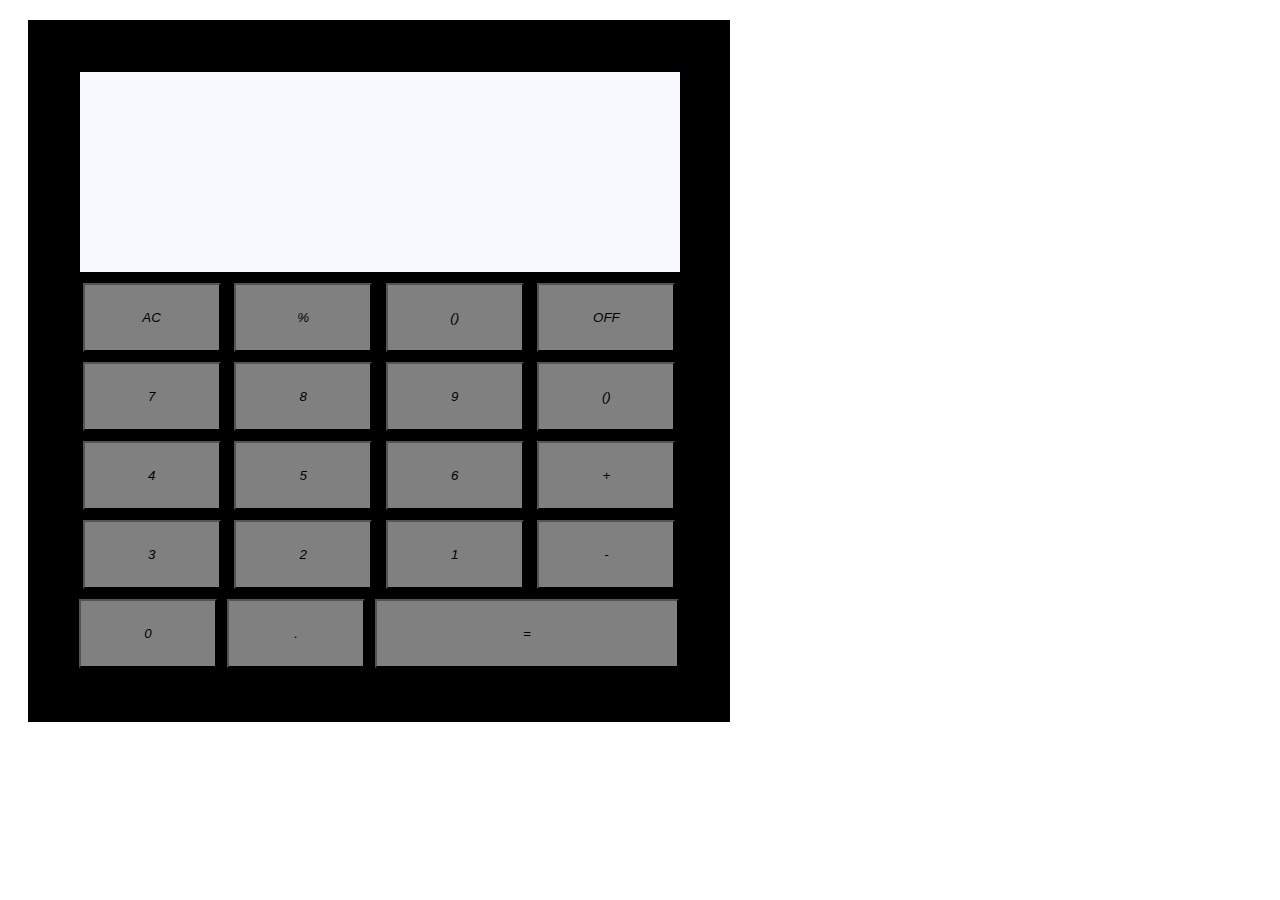
==== index.html @ d9f93a8c "renamed my HTML file" ====
<!DOCTYPE html>
<html lang="en">
  <head>
    <meta charset="UTF-8" />
    <meta http-equiv="X-UA-Compatible" content="IE=edge" />
    <meta name="viewport" content="width=device-width, initial-scale=1.0" />
    <link rel="stylesheet" href="./calculator.css" />
    <title>Document</title>
  </head>
  <body>
    <div class="calculator">
      <div id="output">
        <p id="sum"></p>
      </div>
      <div class="buttons-container">
        <button onclick="reset()">AC</button>
        <button onclick="buildSum('%')">%</button>
        <button onclick="buildSum('()')">()</button>
        <button onclick="buildSum('OFF')">OFF</button>
        <button onclick="buildSum('7')">7</button>
        <button onclick="buildSum('8')">8</button>
        <button onclick="buildSum('9')">9</button>
        <button onclick="buildSum('()')">()</button>
        <button onclick="buildSum('4')">4</button>
        <button onclick="buildSum('5')">5</button>
        <button onclick="buildSum('6')">6</button>
        <button onclick="buildSum('+')">+</button>
        <button onclick="buildSum('3')">3</button>
        <button onclick="buildSum('2')">2</button>
        <button onclick="buildSum('1')">1</button>
        <button onclick="buildSum('-')">-</button>
        <button onclick="buildSum('0')">0</button>
        <button onclick="buildSum('.')">.</button>
        <!-- <button>.</button> -->
        <button class="big" onclick="evaluateSum('=')">=</button>
      </div>
    </div>

    <script src="index.js"></script>
  </body>
</html>
---- calculator.css ----
.calculator{
    width: 600px;
    height: 600px;
    border: 1px solid black;
    padding: 50px;
    margin: 20px;
    background-color: black;
}

#output{
    width: 600px;
    height: 200px;
    margin-bottom: 10px;
    border: 1px solid black;
    background-color: ghostwhite;
}

.buttons-container{
    display: flex;
    flex-wrap: wrap;
}

.buttons-container{
    display: flex;
    justify-content: space-around;
    flex-wrap: wrap;
    justify-content: center;
    align-items: center;
    justify-content: space-between;
    justify-content: space-evenly;
    gap: 10px;
}

button{
    font-style: italic;
    width: 23%;
    padding: 25px;
    justify-content: space-evenly;
    justify-items: center;
    justify-content: center;
    justify-items: center;
    gap: 20px;
    background-color: grey;
}
.big{
    flex-grow: 1;
}
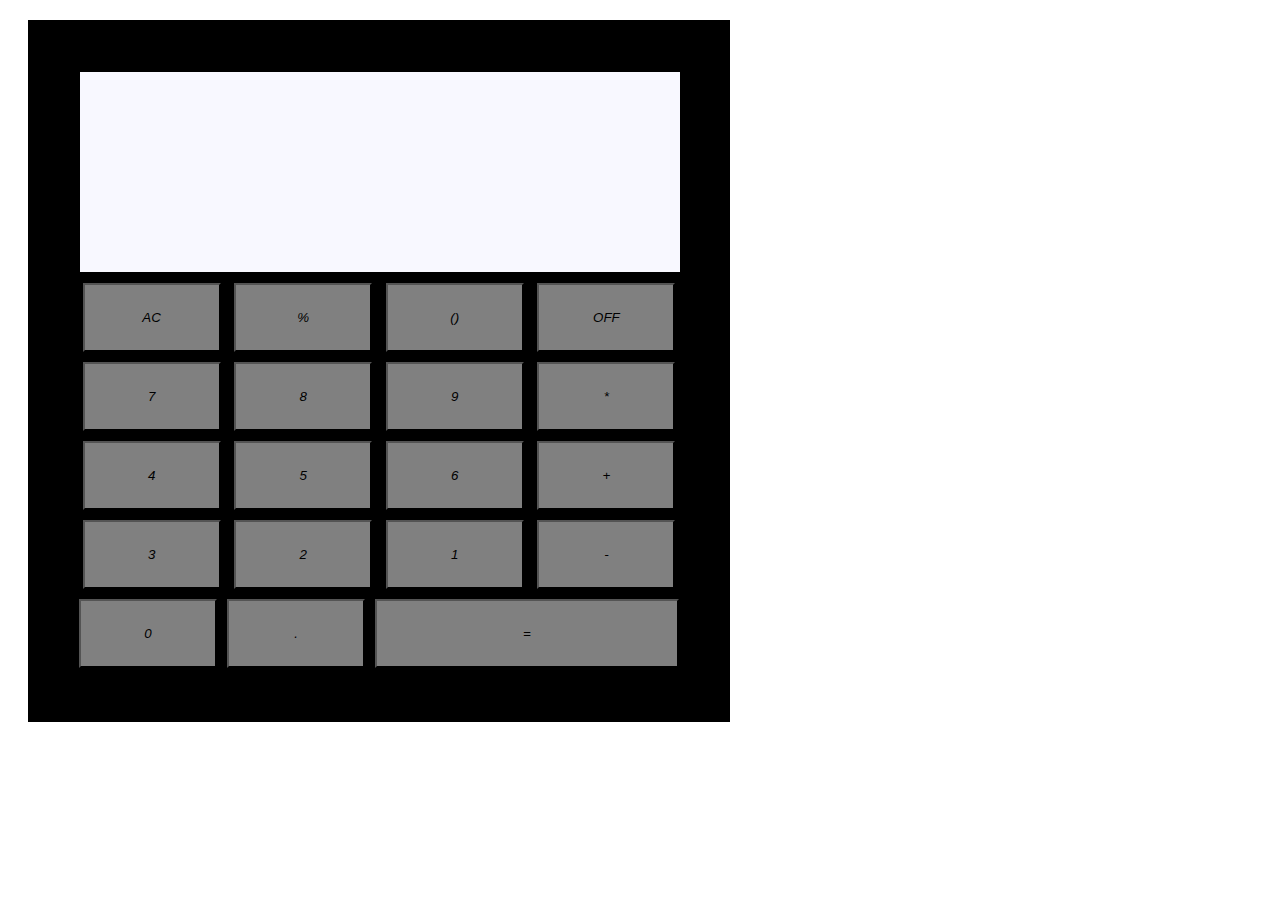
==== commit 2e215965: "changed () to * button" ====
--- a/index.html
+++ b/index.html
@@ -20,7 +20,7 @@
         <button onclick="buildSum('7')">7</button>
         <button onclick="buildSum('8')">8</button>
         <button onclick="buildSum('9')">9</button>
-        <button onclick="buildSum('()')">()</button>
+        <button onclick="buildSum('*')">*</button>
         <button onclick="buildSum('4')">4</button>
         <button onclick="buildSum('5')">5</button>
         <button onclick="buildSum('6')">6</button>
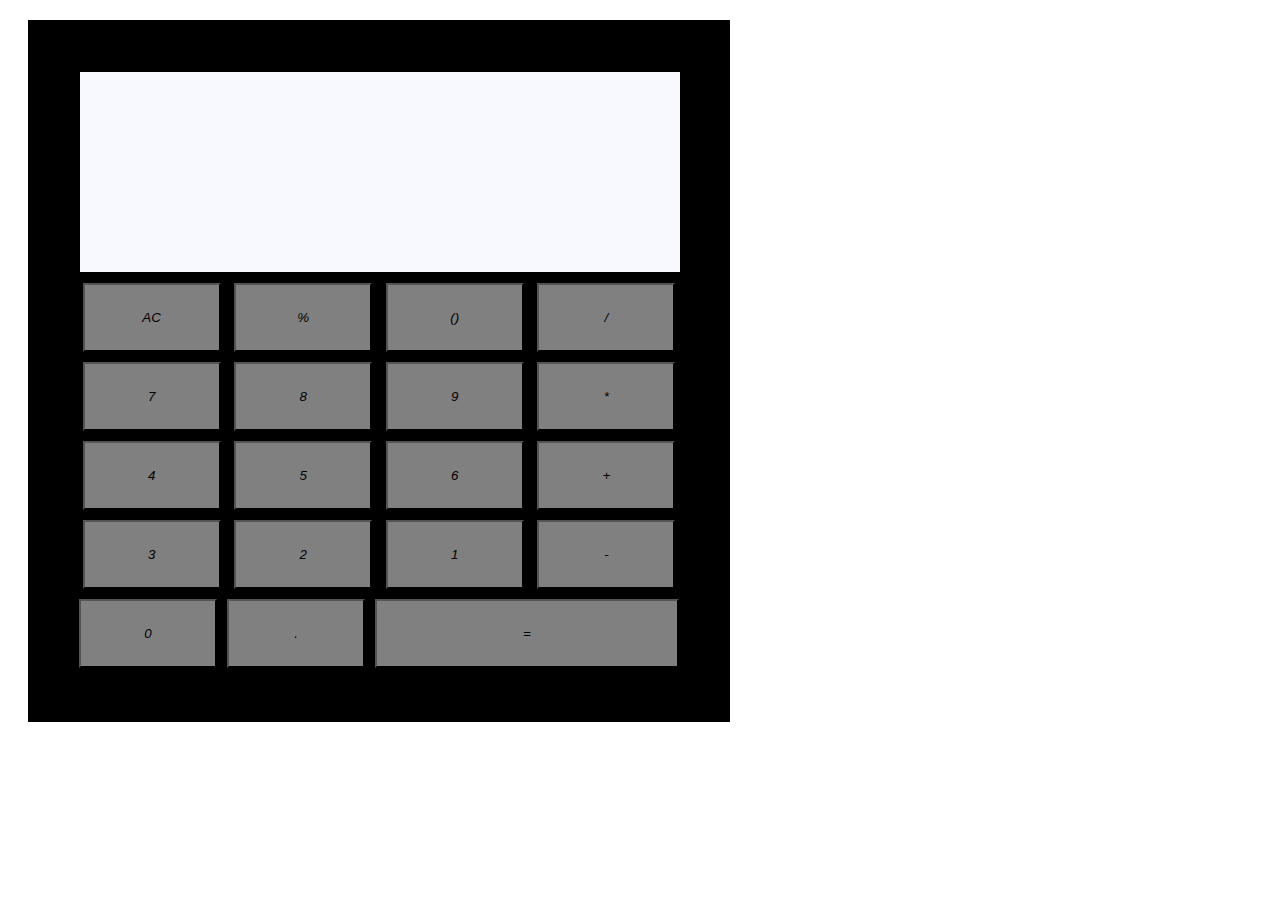
==== commit d4fcfa4f: "changed off to / button" ====
--- a/index.html
+++ b/index.html
@@ -16,7 +16,7 @@
         <button onclick="reset()">AC</button>
         <button onclick="buildSum('%')">%</button>
         <button onclick="buildSum('()')">()</button>
-        <button onclick="buildSum('OFF')">OFF</button>
+        <button onclick="buildSum('/')">/</button>
         <button onclick="buildSum('7')">7</button>
         <button onclick="buildSum('8')">8</button>
         <button onclick="buildSum('9')">9</button>
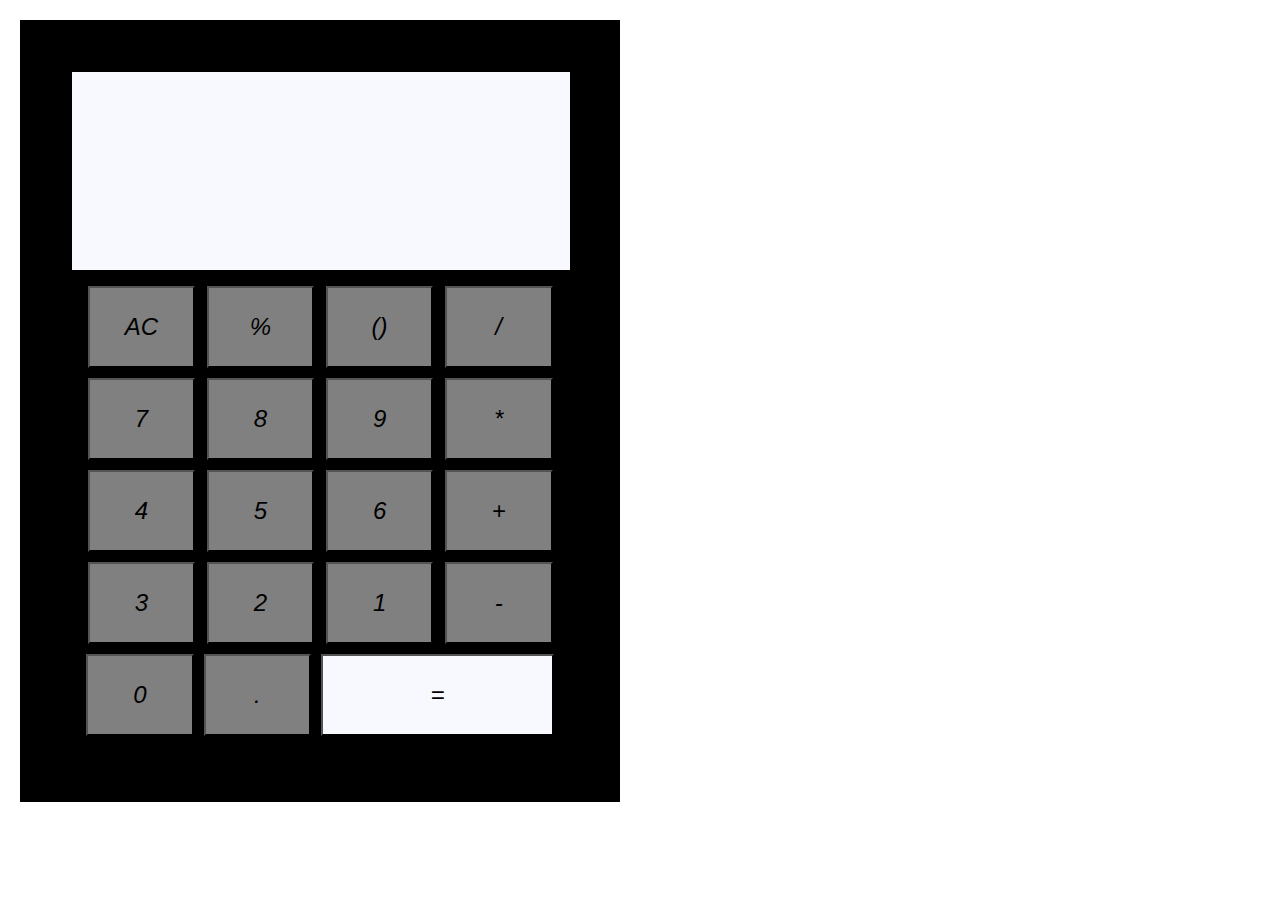
==== commit 60b52789: "done" ====
--- a/index.html
+++ b/index.html
@@ -6,6 +6,7 @@
     <meta name="viewport" content="width=device-width, initial-scale=1.0" />
     <link rel="stylesheet" href="./calculator.css" />
     <title>Document</title>
+    <script src="/index.js"></script>
   </head>
   <body>
     <div class="calculator">
@@ -16,26 +17,24 @@
         <button onclick="reset()">AC</button>
         <button onclick="buildSum('%')">%</button>
         <button onclick="buildSum('()')">()</button>
-        <button onclick="buildSum('/')">/</button>
+        <button class="unique" onclick="buildSum('/')">/</button>
         <button onclick="buildSum('7')">7</button>
         <button onclick="buildSum('8')">8</button>
         <button onclick="buildSum('9')">9</button>
-        <button onclick="buildSum('*')">*</button>
+        <button class="unique" onclick="buildSum('*')">*</button>
         <button onclick="buildSum('4')">4</button>
         <button onclick="buildSum('5')">5</button>
         <button onclick="buildSum('6')">6</button>
-        <button onclick="buildSum('+')">+</button>
+        <button class="unique" onclick="buildSum('+')">+</button>
         <button onclick="buildSum('3')">3</button>
         <button onclick="buildSum('2')">2</button>
         <button onclick="buildSum('1')">1</button>
-        <button onclick="buildSum('-')">-</button>
+        <button class="unique" onclick="buildSum('-')">-</button>
         <button onclick="buildSum('0')">0</button>
         <button onclick="buildSum('.')">.</button>
         <!-- <button>.</button> -->
         <button class="big" onclick="evaluateSum('=')">=</button>
       </div>
     </div>
-
-    <script src="index.js"></script>
   </body>
 </html>
--- a/calculator.css
+++ b/calculator.css
@@ -1,26 +1,36 @@
-.calculator{
+* {
+    margin: 0;
+    padding: 0;
+    box-sizing: border-box;
+}
+
+.calculator {
     width: 600px;
-    height: 600px;
+    height: fit-content;
     border: 1px solid black;
     padding: 50px;
     margin: 20px;
     background-color: black;
 }
 
-#output{
-    width: 600px;
+#output {
+    width: 500px;
     height: 200px;
     margin-bottom: 10px;
     border: 1px solid black;
-    background-color: ghostwhite;
+    background-color: ghostwhite; 
 }
 
-.buttons-container{
+#sum {
+    font-size: 100px;
+}
+
+.buttons-container {
     display: flex;
     flex-wrap: wrap;
 }
 
-.buttons-container{
+.buttons-container {
     display: flex;
     justify-content: space-around;
     flex-wrap: wrap;
@@ -29,19 +39,33 @@
     justify-content: space-between;
     justify-content: space-evenly;
     gap: 10px;
+    margin: 10px;
+    padding: 5px;
+    
 }
 
-button{
+button {
     font-style: italic;
     width: 23%;
     padding: 25px;
     justify-content: space-evenly;
     justify-items: center;
     justify-content: center;
-    justify-items: center;
+    align-items: center;
     gap: 20px;
     background-color: grey;
+    font-size: x-large;
 }
-.big{
+
+button:hover {
+    background-color: ghostwhite;
+}
+
+.big {
     flex-grow: 1;
+    background-color: ghostwhite;
 }
+
+.big:hover {
+    background-color: grey;
+}
